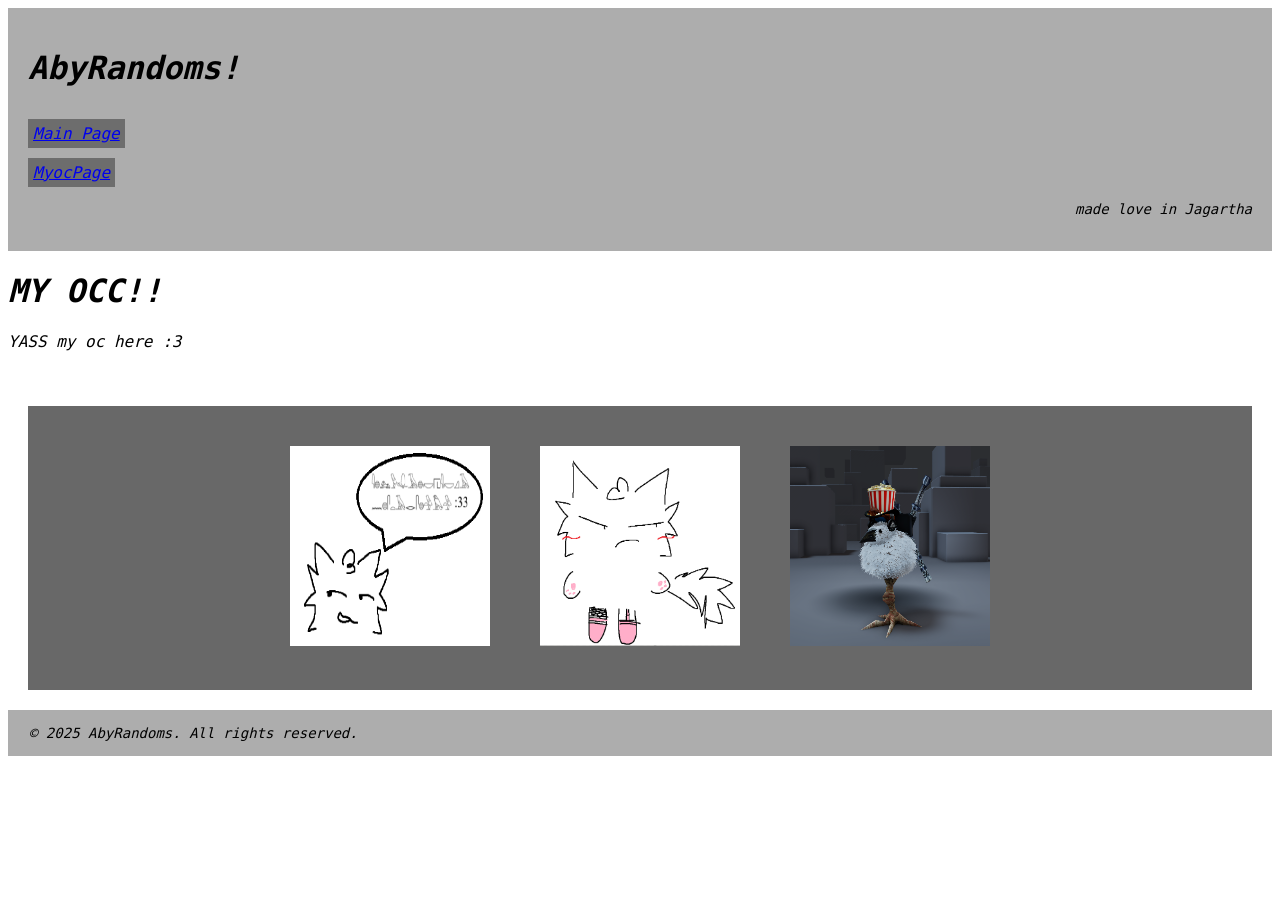
==== myocpage.html @ 9088f6f8 "beta v1.2 -2nd page exist  -Header Navigation Added" ====
<!DOCTYPE html>
<html lang="en">
<head>
    <meta charset="UTF-8">
    <meta name="viewport" content="width=device-width, initial-scale=1.0">
    <title>AbyRandoms! | My OC!</title>
    <link rel="stylesheet" href="style.css">
</head>
<body>
    <div class="header">
        <div class="headertitle">
            <h1>AbyRandoms!</h1>
        </div>
        <div class="headerdirection">
            <a href="index.html">Main Page</a>
            <a href="myocpage.html">MyocPage</a>
        </div>
        <div class="headertitleleftone">
            <p>made love in Jagartha</p>
        </div>
    </div>

    <div class="containermain">
        <h1>MY OCC!! </h1>
        <p>YASS my oc here :3</p>
        <img src="" alt="">
    </div>

    <div class="ocimagecontainer">
        <div class="ocimages">
            <img src="characters/coleyy1.png" alt="">
            <img src="characters/femboycoleyy.png" alt="">
            <img src="characters/bird.png" alt="">
        </div>
    </div>

    <div class="footerthingy">
        <div class="textofthefooter">
            <p>© 2025 AbyRandoms. All rights reserved.</p>
        </div>
    </div>
</body>
</html>
---- style.css ----
body{
  font-family: "Roboto Mono", monospace;
  font-optical-sizing: auto;
  font-weight: 400;
  font-style: italic;
}

.headertitleleftone {
  justify-content: right;
  display: flex;
  padding: 5;
  font-size: 14px;
}

.headertitle {
  justify-content: left;
  display: flex;
  padding: 20;
}

.header {
  background-color: #adadad;
  padding: 20px;
  text-align: center;
  justify-content: center;
  flex-direction: column;
    display: flex;
}

.randomimagecontainer {
  text-align: center;
  margin: 20px;
}

.imagecontainer {
  text-align: center;
  margin: 20px;
}

.titleimagetext {
  font-size: 18px;
  font-weight: bold;
  margin-top: 10px;
}

.footerthingy {
  background-color: #adadad;
  padding: 1px;
  text-align: center;
  margin-top: 20px;
}

.textofthefooter {
  font-size: 14px;
  text-align: left;
  margin-left: 20px;
}

.artworkcontainer {
  margin: 20px;
  background-color: #adadad;
  ;
}

.artworktext {
  font-size: 18px;
  font-weight: bold;
  margin-top: 10px;
  color: #000000;
  text-align: center;
  padding: 10px;
}

.artworkimagecontainer {
  text-align: center;
  margin: 0px;
  justify-content: center;
  padding: 20px;
}

.ocimages img{
  width: 200px;
  height: 200px;
  padding: 20px;

}

.ocimagecontainer{
  text-align: center;
  justify-content: center;
  padding: 20px;
  margin: 20px;
  background-color: rgb(104, 104, 104);

}

.headerdirection a{
  justify-content: baseline;
  display: table;
  gap: 20px;
  font-size: 16px;
  margin-top: 10px;;
  background-color: rgb(109, 109, 109);
  padding: 5px;
}
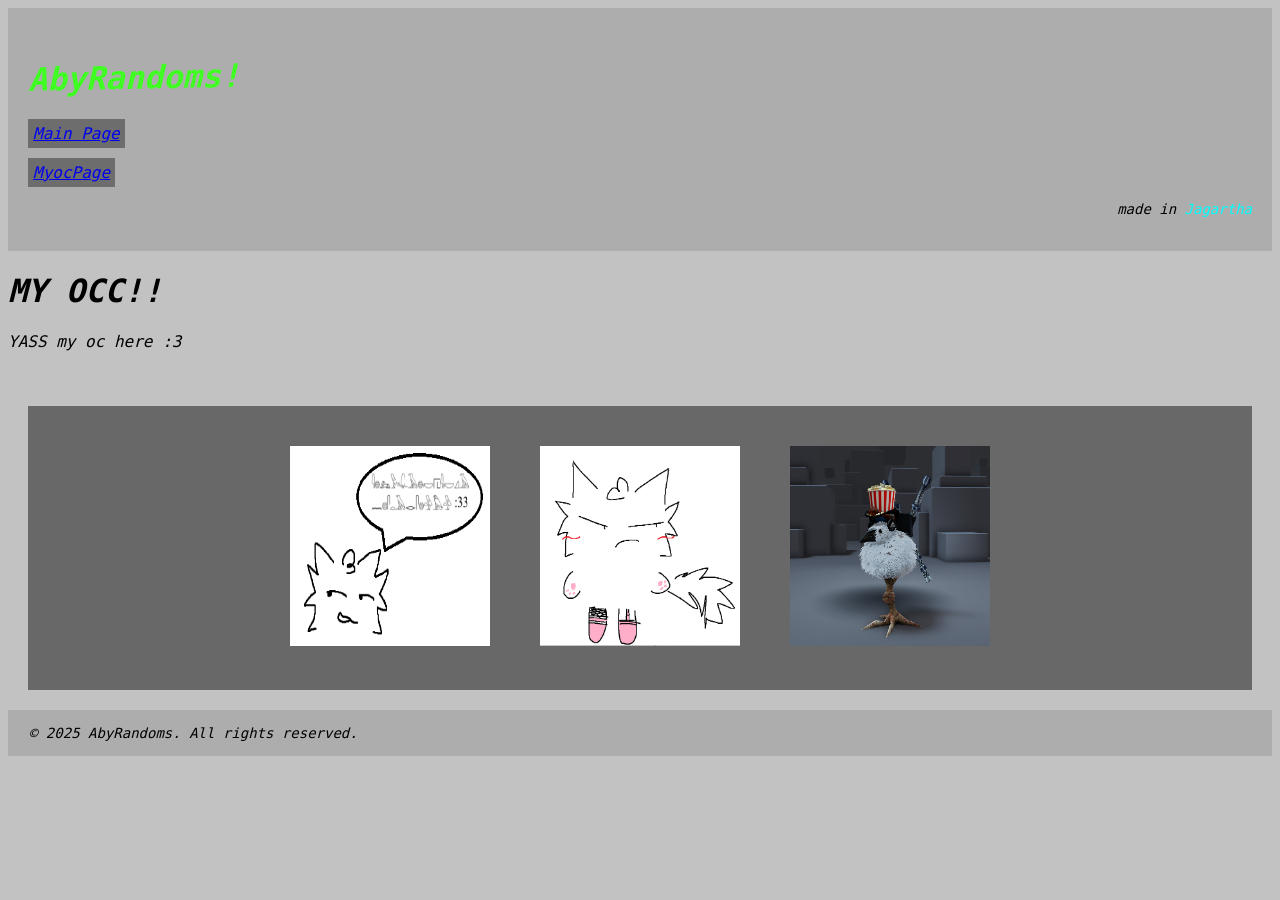
==== commit 4e3d8b3c: "v1.4 beta added colors u like and little rotate on the title text also with social media link (which" ====
--- a/myocpage.html
+++ b/myocpage.html
@@ -16,7 +16,7 @@
             <a href="myocpage.html">MyocPage</a>
         </div>
         <div class="headertitleleftone">
-            <p>made love in Jagartha</p>
+            <p>made in <span style="color: aqua;">Jagartha</span></p>
         </div>
     </div>
 
--- a/style.css
+++ b/style.css
@@ -4,6 +4,7 @@
   font-optical-sizing: auto;
   font-weight: 400;
   font-style: italic;
+  background-color: rgb(194, 194, 194);
 }
 
 .headertitleleftone {
@@ -17,6 +18,9 @@
   justify-content: left;
   display: flex;
   padding: 20;
+  color: rgb(62, 255, 33);
+  transform: rotate(-1.1deg); 
+
 }
 
 .header {
@@ -60,7 +64,7 @@
 .artworkcontainer {
   margin: 20px;
   background-color: #adadad;
-  ;
+  padding: 10px;
 }
 
 .artworktext {
@@ -74,9 +78,15 @@
 
 .artworkimagecontainer {
   text-align: center;
-  margin: 0px;
   justify-content: center;
+
   padding: 20px;
+}
+
+.artworkimagecontainer img{
+  justify-content: center;
+  width: 100%;
+  padding: 20px;;
 }
 
 .ocimages img{
@@ -103,4 +113,21 @@
   margin-top: 10px;;
   background-color: rgb(109, 109, 109);
   padding: 5px;
+}
+
+.socialmediatitle {
+  font-size: 18px;
+  font-weight: bold;
+  margin-top: 10px;
+  color: #000000;
+  text-align: left;
+  padding: 10px;
+}
+
+.socialmedianote {
+  font-size: 14px;
+  text-align: left;
+  margin-left: 20px;
+  padding-bottom: 10px;
+  color: rgb(2, 78, 36);
 }
